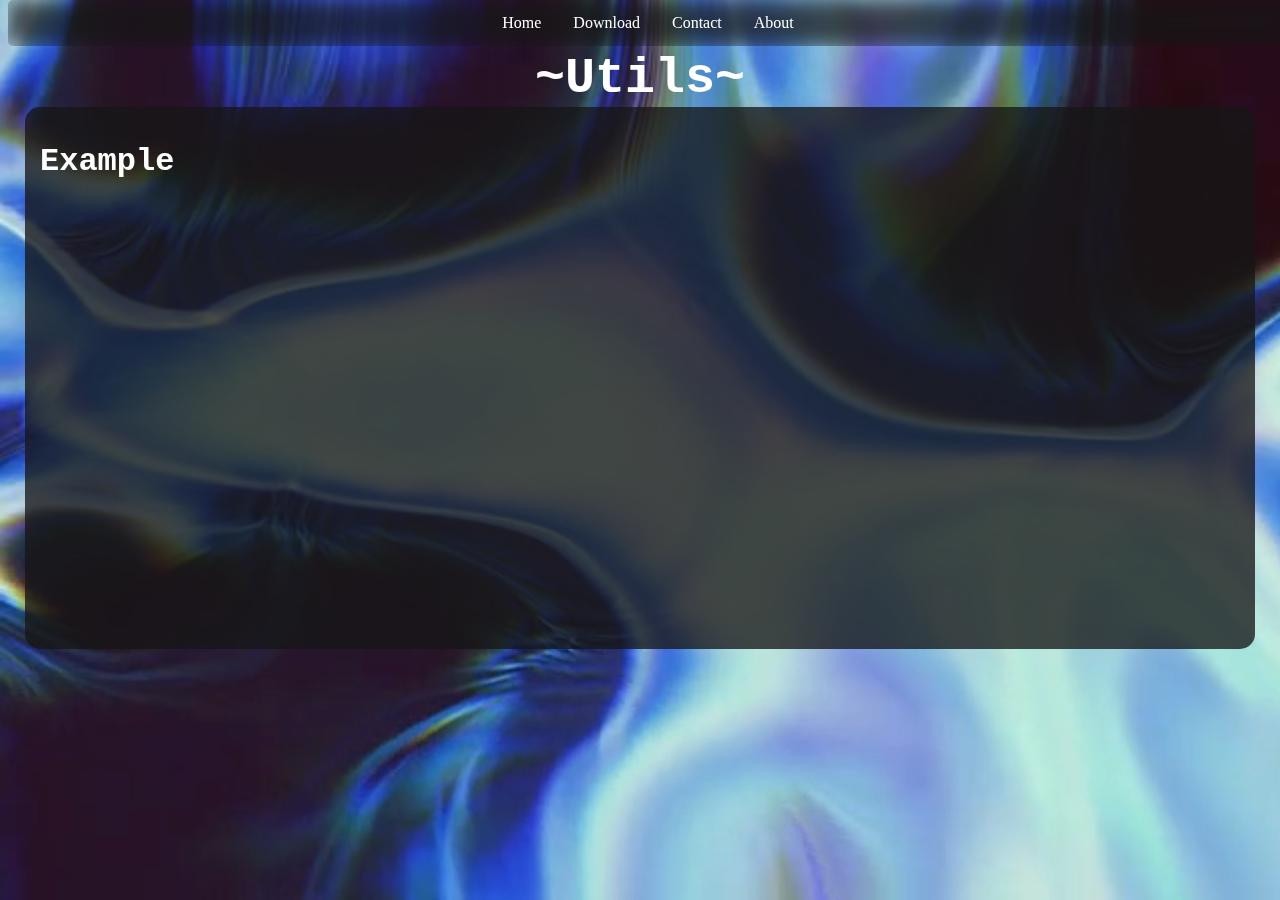
==== main/links.html @ 4e18035e "made base will code later" ====
<!DOCTYPE html>
<html>
    <head>
        <meta charset="utf-8">
        <meta http-equiv="X-UA-Compatible" content="IE=edge">
        <title></title>
        <meta name="description" content="">
        <meta name="viewport" content="width=device-width, initial-scale=1">
        <link rel="stylesheet" href="style.css">
    </head>
    <body>

                    <ul>
                        <div class="contents">
                            <li><a href="index.html">Home</a></li>
                            <li><a href="links.html">Download</a></li>
                            <li><a href="contact.asp">Contact</a></li>
                            <li><a href="about.asp">About</a></li>
                        </div>
                    </ul> 

          <video autoplay muted loop id="video-background">
            <source src="bg.mp4" type="video/mp4">
          </video>
          
        <h3 id="title">~Utils~</h3>
        
        <div class="container">
            <h1>Example</h1>
        </div>


    </body>
</html>
---- main/style.css ----
body{
    background-color: black;
    background-size: cover; 
    background-position: center; 
    background-attachment: fixed;
    
}

#video-background {
    position: fixed;
    top: 0;
    left: 0;
    min-width: 100%;
    min-height: 100%;
    z-index: -1;
}
  


  
ul {
    display: flex;

    position: fixed !important;
    top: 0;
    width: 100%;
    list-style-type: none;
    margin: auto;
    padding: 0;
    overflow: hidden;
    border-radius: 5px;
    background-color: #9e9e9e00;
    justify-content: center;
  }
  
ul::before{
    content: '';
    position: absolute;
    top: 0;
    left: 0;
    width: 100%;
    height: 100%;
    background-color: rgba(22, 22, 22, 0.726); /* Adjust the color and opacity as needed */
    filter: blur(10px); /* Adjust the blur radius as needed */
    z-index: -1;

}

.contents{
    position: relative;
    z-index: 1;
}

  li {
    float: left;
  }
  
  li a {
    display: block;
    color: white;
    text-align: center;
    padding: 14px 16px;
    text-decoration: none;
  }
  
  /* Change the link color to #111 (black) on hover */
  li a:hover {
    background-color: #111111a9;
    border-radius: 5px;
    transition: all 0.5s ease
  }
#title{
    font-size: 50px;
    color: white;
    font-weight: 900;
    font-family: 'Courier New', Courier, monospace;
    margin-bottom: auto;
    text-align: center;

}


.container{
    display: flex !important;
    width: 75rem;
    height: 32rem ;
    color: white;
    font-family: 'Courier New', Courier, monospace;
    padding: 15px;
    border-radius: 15px;    
    background-color: #161616c5;
    margin: auto;
}
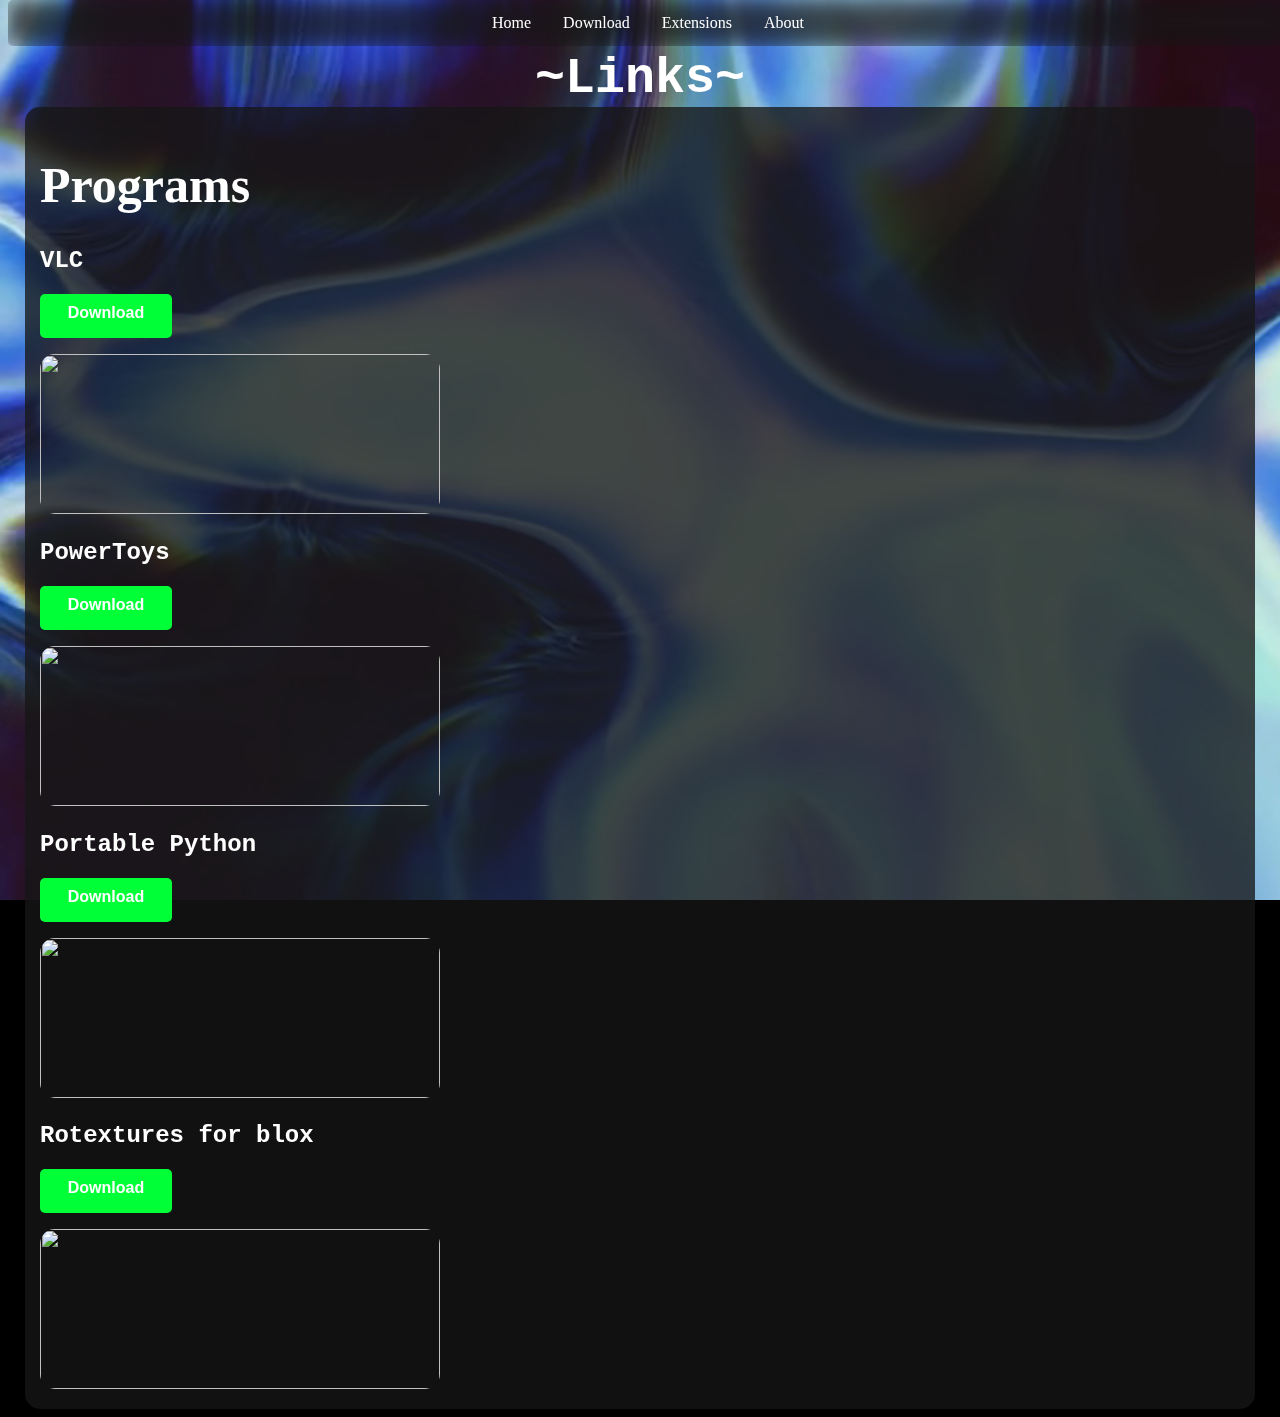
==== commit e147103c: "just another update" ====
--- a/main/links.html
+++ b/main/links.html
@@ -14,7 +14,7 @@
                         <div class="contents">
                             <li><a href="index.html">Home</a></li>
                             <li><a href="links.html">Download</a></li>
-                            <li><a href="contact.asp">Contact</a></li>
+                            <li><a href="mozilla.html">Extensions</a></li>
                             <li><a href="about.asp">About</a></li>
                         </div>
                     </ul> 
@@ -23,10 +23,39 @@
             <source src="bg.mp4" type="video/mp4">
           </video>
           
-        <h3 id="title">~Utils~</h3>
+        <h3 id="title">~Links~</h3>
         
         <div class="container">
-            <h1>Example</h1>
+            <h1>Programs</h1>
+            <div>
+                <a href="https://get.videolan.org/vlc/3.0.20/win64/vlc-3.0.20-win64.exe">
+                    <h2>VLC</h2>
+                    <p class="download">Download</p>
+                    <img src="https://external-content.duckduckgo.com/iu/?u=https%3A%2F%2F1.bp.blogspot.com%2F-g75iK0Rha_w%2FX5KiNO1TSyI%2FAAAAAAAAXBg%2FZOahcpugvaQQIPrZuAaVns_cO5dbI-ASACLcBGAsYHQ%2Fs1280%2FFreedownloaden.com%252B-%252BVLC%252BMedia%252BPlayer%252B2021%252BFree%252BDownload.jpg&f=1&nofb=1&ipt=c7b1cd2b62a31c0f9e277401b540e79aa8e0535d598afe0433025bf76feeba8e&ipo=images" alt="">
+                </a>
+            </div>
+            <div>
+                <a href="https://github.com/microsoft/PowerToys/releases/download/v0.79.0/PowerToysUserSetup-0.79.0-x64.exe">
+                    <h2>PowerToys</h2>
+                    <p class="download">Download</p>
+                    <img src="https://external-content.duckduckgo.com/iu/?u=https%3A%2F%2Fi.ytimg.com%2Fvi%2FRMHqp7CTIHE%2Fmaxresdefault.jpg&f=1&nofb=1&ipt=6983f0a1135966b8fccf05b2756343bb21c1df1db5114fd86c677030b1f5662a&ipo=images" alt="">
+                </a>
+            </div>
+            <div>
+                <a href="https://sourceforge.net/projects/portable-python/files/latest/download">
+                    <h2>Portable Python</h2>
+                    <p class="download">Download</p>
+                    <img src="https://external-content.duckduckgo.com/iu/?u=https%3A%2F%2Ftechworm.net%2Fprogramming%2Fwp-content%2Fuploads%2F2018%2F08%2FUntitled-3.png&f=1&nofb=1&ipt=24c94d8f028d8b39173005b9b41574b853fa3d33944d1a2cbf34a337ad7e385a&ipo=images" alt="">
+                </a>
+            </div>
+            <div>
+                <a href="https://github.com/TimyExe/Rotexture">
+                    <h2>Rotextures for blox</h2>
+                    <p class="download">Download</p>
+                    <img src="https://external-content.duckduckgo.com/iu/?u=https%3A%2F%2Ftuannguyen.tech%2Fwp-content%2Fuploads%2F2019%2F07%2Fcode-screen.jpeg&f=1&nofb=1&ipt=dc52dff5ed49e73e3c43c8f0972a666d017d241e81ded6e242495757951de584&ipo=images" alt="">
+                </a>
+            </div>  
+            
         </div>
 
 
--- a/main/style.css
+++ b/main/style.css
@@ -79,11 +79,30 @@
 
 }
 
+a {
+  text-decoration: none; /* Removes underline */
+  color: inherit; /* Inherits color from parent element */
+  cursor: auto; /* Resets cursor to default */
+}
 
+img{
+  width: 25rem;
+  height: 10rem;
+  margin: auto;
+  border-radius: 15px;
+  object-fit: cover;
+
+}
+
+h1{
+  font-size: 50px;
+  font-family: Georgia, 'Times New Roman', Times, serif;
+
+}
 .container{
-    display: flex !important;
+    
     width: 75rem;
-    height: 32rem ;
+    height: auto;
     color: white;
     font-family: 'Courier New', Courier, monospace;
     padding: 15px;
@@ -92,4 +111,17 @@
     margin: auto;
 }   
 
+.download{
+  font-size: medium;
+  font-weight: bolder;
+  font-family: Verdana, Geneva, Tahoma, sans-serif;
+  color: rgb(255, 255, 255);
+  background: #00ff37;
+  height: 1.5rem;
+  width: 7rem;
+  align-items: center;
+  border-radius: 5px;
+  text-align: center;
+  padding: 10px;
+}
 
